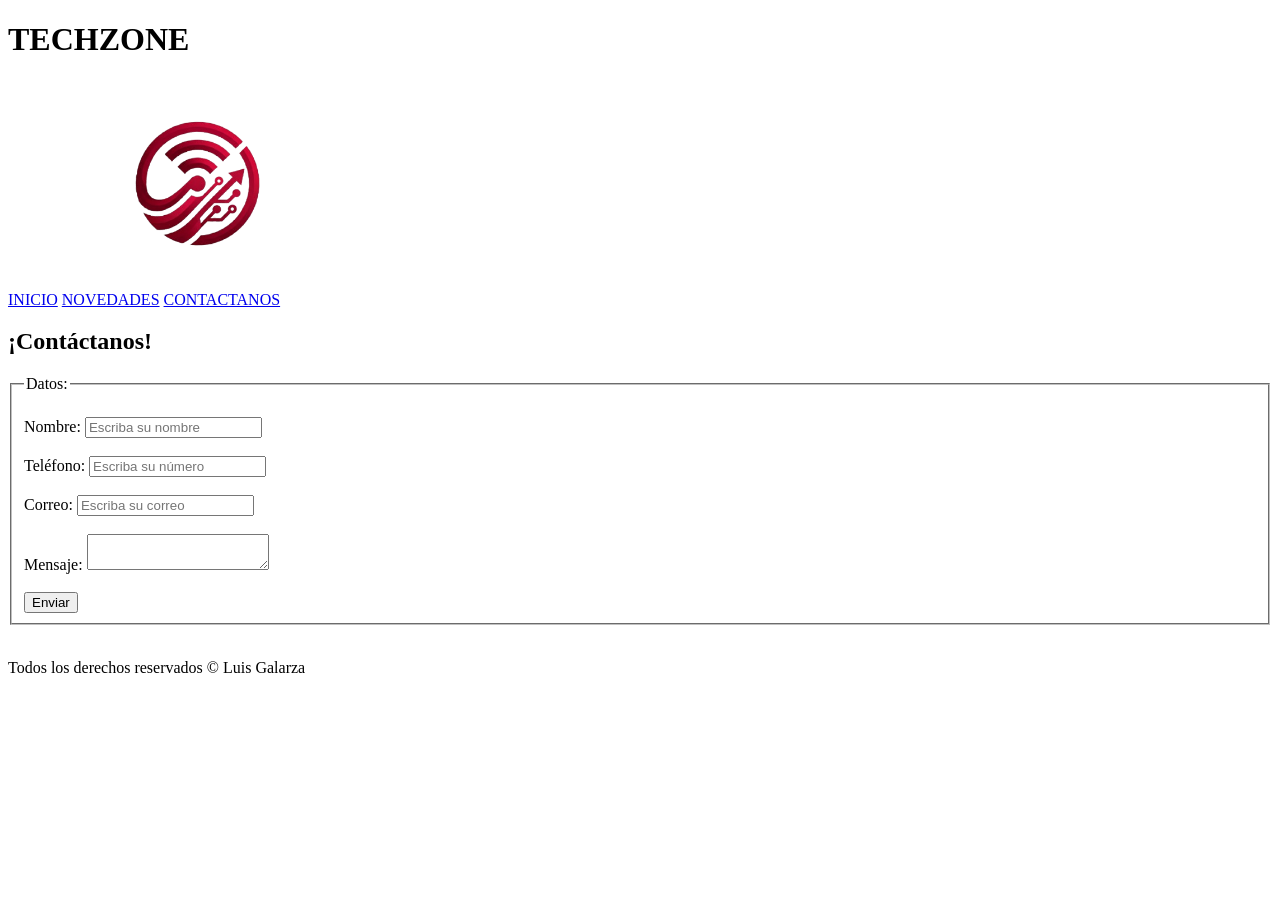
==== contactanos.html @ d7a57b64 "Primer commit" ====
<!DOCTYPE html>
<html lang="en">
<head>
    <meta charset="UTF-8">
    <meta name="viewport" content="width=device-width, initial-scale=1.0">
    <title>Document</title>
</head>
<body>
    <header>
        <h1>TECH<span>ZONE<span></h1>
        <img src="img/iconoR_SF.png" width="30%">
    </header>

    <div>
        <nav>
            <a href="index.html">INICIO</a>
            <a href="novedades.html">NOVEDADES</a>
            <a href="contactanos.html">CONTACTANOS</a>
        </nav>
    </div>

    <section>
        <h2>¡Contáctanos!</h2>
        <form>
            <fieldset>
                <legend>Datos:</legend>

                <br>
                <div>
                    <label>Nombre: </label>
                    <input type="text" placeholder="Escriba su nombre">
                </div>

                <br>
                <div>
                    <label>Teléfono: </label>
                    <input type="tel" placeholder="Escriba su número">
                </div>

                <br>
                <div>
                    <label>Correo: </label>
                    <input type="email" placeholder="Escriba su correo">
                </div>

                <br>
                <div>
                    <label>Mensaje: </label>
                    <textarea></textarea>
                </div>

                <br>
                <div>
                    <input type="submit" value="Enviar">
                </div>
                
            </fieldset>
        </form>
    </section>

    <footer>
        <br>
        <p>Todos los derechos reservados © Luis Galarza</p>
    </footer>
</body>
</html>
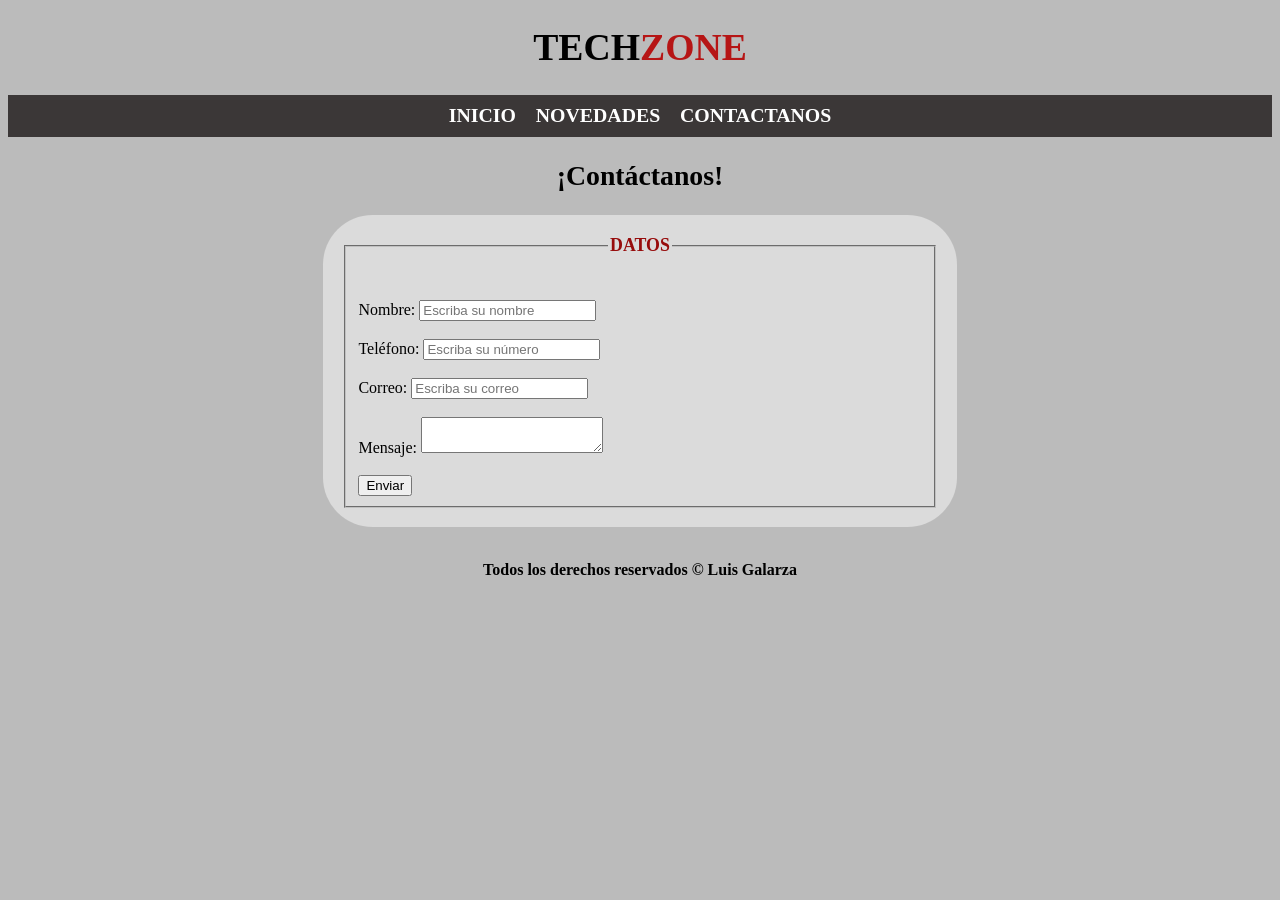
==== commit cba31bc9: "Cambios U2 S4 Tarea" ====
--- a/contactanos.html
+++ b/contactanos.html
@@ -3,16 +3,20 @@
 <head>
     <meta charset="UTF-8">
     <meta name="viewport" content="width=device-width, initial-scale=1.0">
-    <title>Document</title>
+    <title>TechZone</title>
+    <link rel="preload" href="css/normalize.css" as="style" />
+    <link rel="stylesheet" href="css/estilos.css">
+    <link rel="preload" href="css/styles.css" as="style" />
+    <link href="css/styles.css" rel="stylesheet" />
 </head>
 <body>
     <header>
-        <h1>TECH<span>ZONE<span></h1>
-        <img src="img/iconoR_SF.png" width="30%">
+        <h1 class="titulo">TECH<span>ZONE<span></h1>
+        <!--img src="img/iconoR_SF.png" width="12%"-->
     </header>
 
-    <div>
-        <nav>
+    <div class="nav-bg">
+        <nav class="navegacion-principal contenedor">
             <a href="index.html">INICIO</a>
             <a href="novedades.html">NOVEDADES</a>
             <a href="contactanos.html">CONTACTANOS</a>
@@ -21,9 +25,9 @@
 
     <section>
         <h2>¡Contáctanos!</h2>
-        <form>
+        <form class="form">
             <fieldset>
-                <legend>Datos:</legend>
+                <legend>Datos</legend>
 
                 <br>
                 <div>
--- a/css/estilos.css
+++ b/css/estilos.css
@@ -0,0 +1,216 @@
+:root{
+    --colorP: #970c0c;
+    --colorS: #3b3737;
+    --blanco: #ffffff;
+    --rojo: #fa0000;
+    --gris: #979797;
+    --negro: #000000;
+}
+
+html{
+    font-size: 62%;
+    box-sizing: border-box;
+}
+
+/*INICIO-HEADER*/
+body{
+    font-size: 16px;
+    background-color: #bbbbbb;
+}
+
+.titulo {
+  text-align: center;
+  font-size: 3.8rem;
+  color: var(--negro);
+}
+.titulo span {
+  color: rgb(182, 21, 21) !important;
+}
+
+/*FIN-HEADER*/
+
+/*INICIO-NAV*/
+.contenedor{
+    max-width: 120rem;
+    margin-top: 0rem;
+    margin-right: auto;
+    margin-bottom: 0rem;
+    margin-left: auto;
+}
+
+.nav-bg{
+    background-color: var(--colorS);
+}
+
+.navegacion-principal {
+  display: flex;
+  flex-direction: column; /*Por defecto es row*/
+  /*align-items: center; el justify de columns*/
+}
+
+@media (min-width: 480px) {
+}
+
+@media (min-width: 768px){
+    .navegacion-principal{
+        flex-direction: row;
+        justify-content: center;
+    }
+}
+
+@media (min-width: 1140px) {
+}
+
+@media (min-width: 1400px) {
+}
+
+.navegacion-principal a {
+  display: block;
+  text-align: center;
+  padding: 1rem;
+  color: var(--blanco);
+  text-decoration: none;
+  font-size: 2rem;
+  font-weight: bold;
+}
+
+.navegacion-principal a:hover{
+    background-color: var(--rojo);
+    color: var(--blanco);
+}
+/*FIN-NAV*/
+
+/*INICIO-SECTION_DATOS_PERSONALES_BIENVENIDA*/
+.fondo-index{
+    background-image: url(../img/fondo_rojo2.jpg);
+    background: no-repeat;
+    background-size: cover;
+    background-position: center center;
+    height: 450px;
+    padding: 20px;
+    position: relative;
+}
+
+.cont-fondo-index{
+  position: absolute;
+  background-color: rgb(0 0 0 / 40%);
+  width: 100%;
+  height: 100%;
+  bottom: 0;
+  top: 0;
+  right: 0;
+  left: 0;
+  display: flex;
+  flex-direction: column;
+  align-items: center;
+  justify-content: center;
+}
+
+.cont-fondo-index p{
+    font-weight: bold;
+}
+
+h1 {
+  font-size: 3.8rem;
+}
+h2 {
+  font-size: 2.8rem;
+}
+h3 {
+  font-size: 1.8rem;
+}
+h1,
+h2,
+h3 {
+  text-align: center;
+}
+
+.boton{
+  background-color: var(--colorS);
+  color: var(--blanco);
+  padding: 1rem 3rem;
+  margin-top: 1rem;
+  font-size: 2rem;
+  text-decoration: none;
+  font-weight: bold;
+  border-radius: 0.5rem;
+  width: 60%;
+  text-align: center;
+}
+/*FIN-SECTION_DATOS_PERSONALES_BIENVENIDA*/
+
+
+@media (min-width: 480px){
+  .boton {
+    width: auto;
+  }
+}
+
+.sombra{
+  box-shadow: 0px 5px 15px -3px #707070;
+  background-color: var(--blanco);
+  padding: 2rem;
+  border-radius: 1rem;
+  margin-top: 2rem;
+}
+
+@media (min-width: 768px) {
+  .categorias{
+    display: grid;
+    grid-template-columns: 1fr 1fr 1fr 1fr;
+    column-gap: 1rem; /*poner espacio entre columns*/
+  }
+}
+
+.categoria{
+  display: flex;
+  flex-direction: column;
+  align-items: center;
+}
+
+.categoria h3{
+  color: var(--colorS);
+  font-weight: normal;
+}
+
+.categoria p{
+  line-height: 2;
+  text-align: center;
+}
+.categoria .iconos{
+  height: 10rem;
+  width: 10rem;
+  background-color: var(--colorS);
+  border-radius: 50%;
+  display: flex;
+  flex-direction: row;
+  justify-content: center;
+  align-items: center;
+}
+
+.form {
+  background-color: #dbdbdb;
+  width: min(60rem, 100%); /*Utiliza el valor mas pequeño entre dos opciones*/
+  margin: 0 auto;
+  padding: 2rem;
+  border-radius: 5rem;
+}
+
+.form legend {
+  text-align: center;
+  font-size: 1.8rem;
+  text-transform: uppercase;
+  font-weight: 700;
+  margin-bottom: 2rem;
+  color: var(--colorP);
+}
+
+footer p{
+    text-align: center;
+    font-weight: bold;
+}
+
+.imagen-novedades{
+    display: flex;
+    justify-content: center;
+ }
